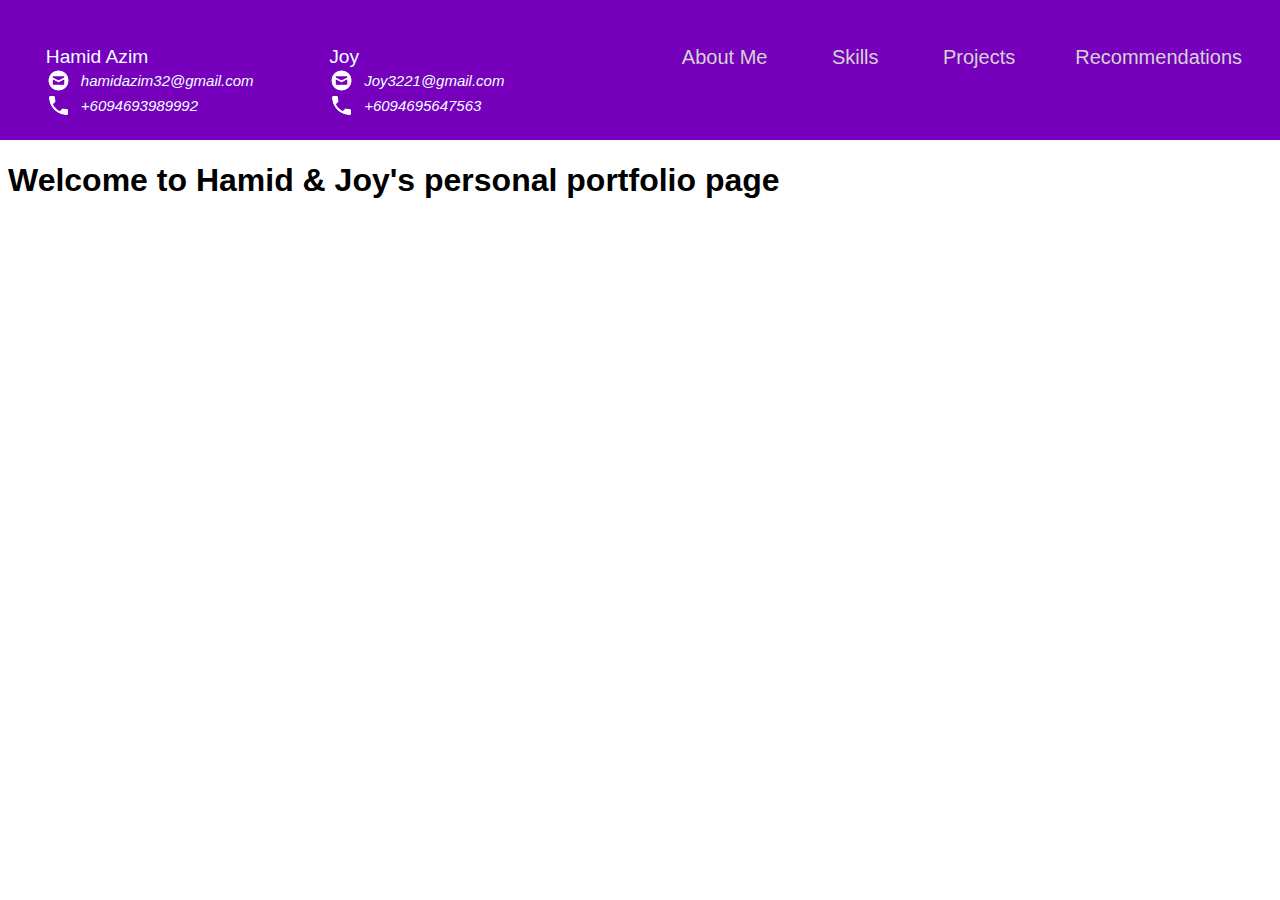
==== personal_portfolio.html @ 17ca8b23 "Portfolio project/ added navbar and welcome" ====
<!DOCTYPE html>
<html lang="en">
<head>
    <meta charset="UTF-8">
    <meta http-equiv="X-UA-Compatible" content="IE=edge">
    <meta name="viewport" content="width=device-width, initial-scale=1.0">
    <title>Personal Portfolio</title>
    <link rel="stylesheet" href="css\style.css">
</head>
<body>
    <nav>
        <div id="navbar">
          <div class="profile_name">
            Hamid Azim
            <div class="contact_info">
              <img src="Images\envelope.png" />
            hamidazim32@gmail.com
          </div>
          <div style="clear:both;"></div>
          <div class="contact_info">
            <img src="Images\phone.png"/>
            +6094693989992
  
          </div>
          </div>
          <div class="profile_name">
            Joy
            <div class="contact_info">
              <img src="Images\envelope.png" />
            Joy3221@gmail.com
          </div>
          <div style="clear:both;"></div>
          <div class="contact_info">
            <img src="Images\phone.png"/>
            +6094695647563
  
          </div>
          </div>
          <div class="topdiv">
            <a class="topmenu" href="#about-me">About Me</a> <a class="topmenu" href="#skills">Skills</a> <a class="topmenu" href="#projects">Projects</a><a class="topmenu" href="#recommendation">Recommendations</a>
            <!-- Add the links for Skills, Projects and Recommendation here -->
  
          </div>
        </div>    
      </nav>
      <div id="welcome-section">
        <h1>Welcome to Hamid & Joy's personal portfolio page </h1>
      </div>
</body>
</html>
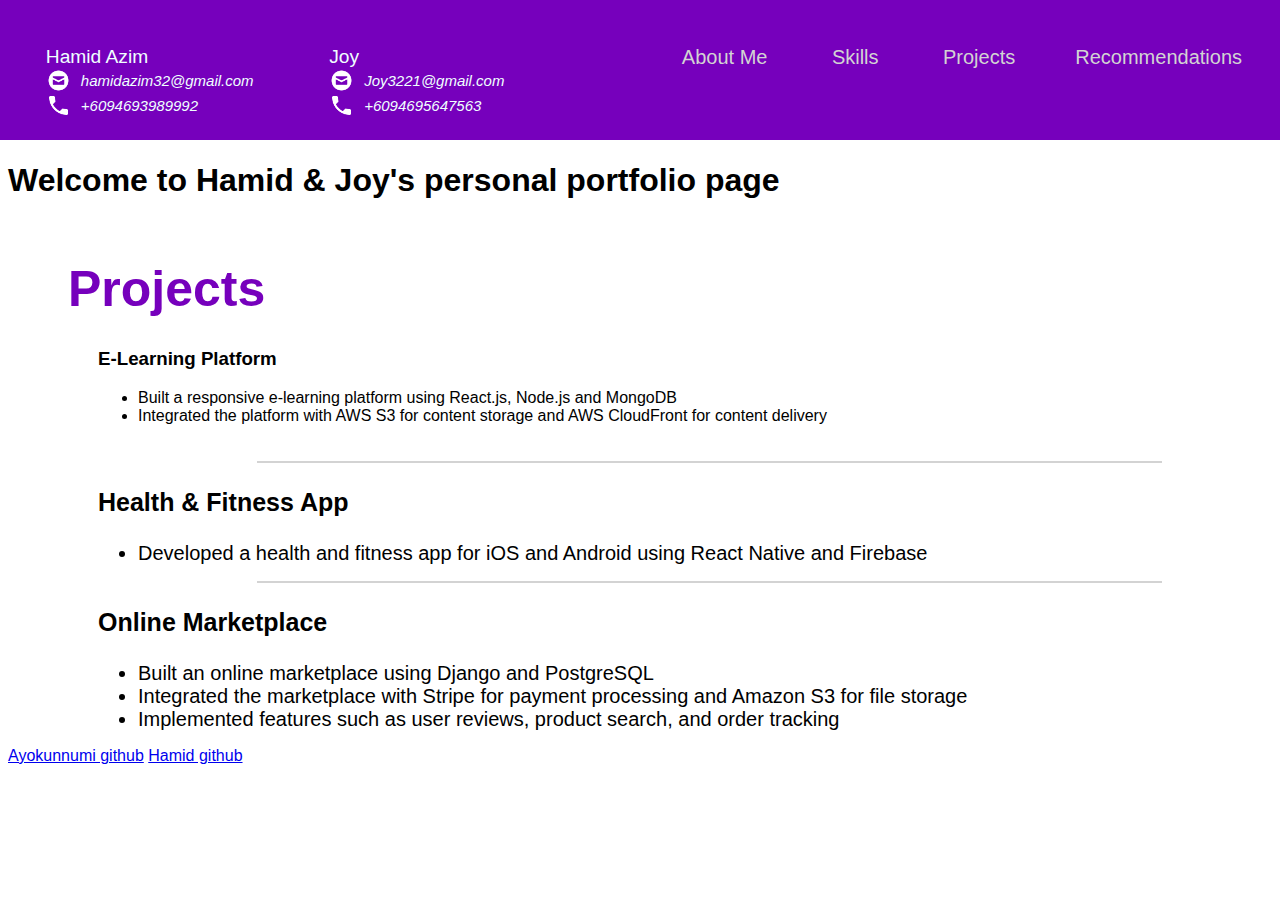
==== commit a007b9ea: "Edit Projects" ====
--- a/personal_portfolio.html
+++ b/personal_portfolio.html
@@ -1,50 +1,92 @@
 <!DOCTYPE html>
 <html lang="en">
+
 <head>
-    <meta charset="UTF-8">
-    <meta http-equiv="X-UA-Compatible" content="IE=edge">
-    <meta name="viewport" content="width=device-width, initial-scale=1.0">
-    <title>Personal Portfolio</title>
-    <link rel="stylesheet" href="css\style.css">
+  <meta charset="UTF-8">
+  <meta http-equiv="X-UA-Compatible" content="IE=edge">
+  <meta name="viewport" content="width=device-width, initial-scale=1.0">
+  <title>Personal Portfolio</title>
+  <link rel="stylesheet" href="css\style.css">
 </head>
+
 <body>
-    <nav>
-        <div id="navbar">
-          <div class="profile_name">
-            Hamid Azim
-            <div class="contact_info">
-              <img src="Images\envelope.png" />
-            hamidazim32@gmail.com
-          </div>
-          <div style="clear:both;"></div>
-          <div class="contact_info">
-            <img src="Images\phone.png"/>
-            +6094693989992
-  
-          </div>
-          </div>
-          <div class="profile_name">
-            Joy
-            <div class="contact_info">
-              <img src="Images\envelope.png" />
-            Joy3221@gmail.com
-          </div>
-          <div style="clear:both;"></div>
-          <div class="contact_info">
-            <img src="Images\phone.png"/>
-            +6094695647563
-  
-          </div>
-          </div>
-          <div class="topdiv">
-            <a class="topmenu" href="#about-me">About Me</a> <a class="topmenu" href="#skills">Skills</a> <a class="topmenu" href="#projects">Projects</a><a class="topmenu" href="#recommendation">Recommendations</a>
-            <!-- Add the links for Skills, Projects and Recommendation here -->
-  
-          </div>
-        </div>    
-      </nav>
-      <div id="welcome-section">
-        <h1>Welcome to Hamid & Joy's personal portfolio page </h1>
+  <nav>
+    <div id="navbar">
+      <div class="profile_name">
+        Hamid Azim
+        <div class="contact_info">
+          <img src="Images\envelope.png" />
+          hamidazim32@gmail.com
+        </div>
+        <div style="clear:both;"></div>
+        <div class="contact_info">
+          <img src="Images\phone.png" />
+          +6094693989992
+
+        </div>
       </div>
+      <div class="profile_name">
+        Joy
+        <div class="contact_info">
+          <img src="Images\envelope.png" />
+          Joy3221@gmail.com
+        </div>
+        <div style="clear:both;"></div>
+        <div class="contact_info">
+          <img src="Images\phone.png" />
+          +6094695647563
+
+        </div>
+      </div>
+      <div class="topdiv">
+        <a class="topmenu" href="#about-me">About Me</a> <a class="topmenu" href="#skills">Skills</a> <a class="topmenu"
+          href="#projects">Projects</a><a class="topmenu" href="#recommendation">Recommendations</a>
+        <!-- Add the links for Skills, Projects and Recommendation here -->
+
+      </div>
+    </div>
+  </nav>
+  <div id="welcome-section">
+    <h1>Welcome to Hamid & Joy's personal portfolio page </h1>
+  </div>
+  <!-- Projects -->
+  <section class="projects" id="projects">
+    <h2>
+      Projects
+    </h2>
+    <div style="clear:both;"></div>
+
+    <div id="projects-container" class="projects-container">
+      <div class="project-title">
+        <h3>E-Learning Platform</h3>
+        <ul>
+          <li>Built a responsive e-learning platform using React.js, Node.js and MongoDB</li>
+          <li>Integrated the platform with AWS S3 for content storage and AWS CloudFront for content delivery</li>
+        </ul>
+      </div>
+      <hr>
+      <div class="project-card">
+        <h3>Health & Fitness App</h3>
+        <ul>
+          <li>Developed a health and fitness app for iOS and Android using React Native and Firebase</li>
+        </ul>
+      </div>
+      <hr>
+      <div class="project-card">
+        <h3>Online Marketplace</h3>
+        <ul>
+          <li>Built an online marketplace using Django and PostgreSQL</li>
+          <li>Integrated the marketplace with Stripe for payment processing and Amazon S3 for file storage</li>
+          <li>Implemented features such as user reviews, product search, and order tracking</li>
+        </ul>
+      </div>
+    </div>
+  </section>
+  <div style="clear:both;"></div>
+  <footer id="profile-link">
+    <a href="https://github.com/Ayokunnumi1" target=" _blank">Ayokunnumi github</a>
+    <a href="https://github.com/hamidazim321" target=" _blank">Hamid github</a>
+  </footer>
 </body>
+
 </html>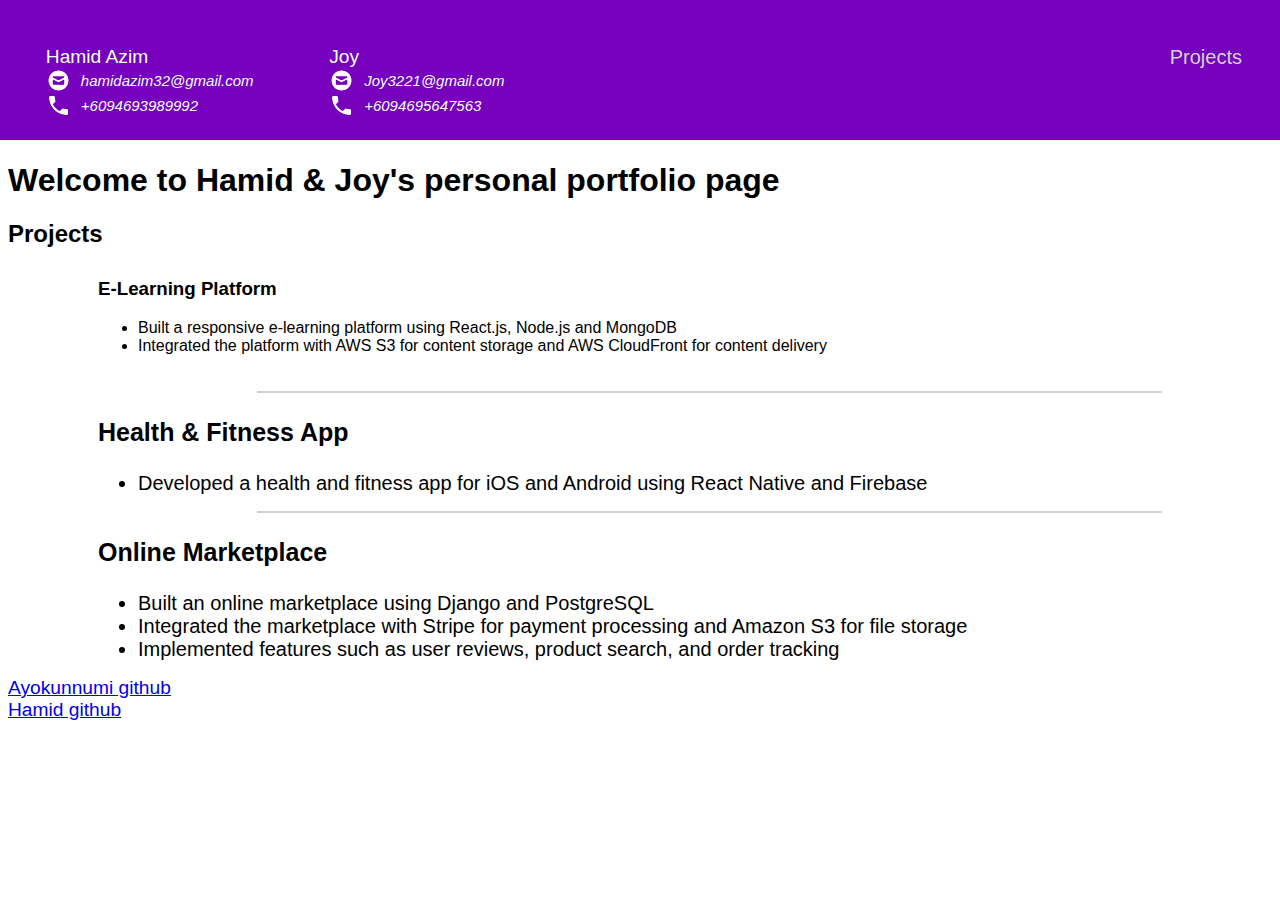
==== commit f024a43b: "Final Version Portfolio Project" ====
--- a/personal_portfolio.html
+++ b/personal_portfolio.html
@@ -39,8 +39,7 @@
         </div>
       </div>
       <div class="topdiv">
-        <a class="topmenu" href="#about-me">About Me</a> <a class="topmenu" href="#skills">Skills</a> <a class="topmenu"
-          href="#projects">Projects</a><a class="topmenu" href="#recommendation">Recommendations</a>
+        <a class="topmenu" href="#projects">Projects</a>
         <!-- Add the links for Skills, Projects and Recommendation here -->
 
       </div>
@@ -84,7 +83,7 @@
   </section>
   <div style="clear:both;"></div>
   <footer id="profile-link">
-    <a href="https://github.com/Ayokunnumi1" target=" _blank">Ayokunnumi github</a>
+    <a href="https://github.com/Ayokunnumi1" target=" _blank">Ayokunnumi github</a><br>
     <a href="https://github.com/hamidazim321" target=" _blank">Hamid github</a>
   </footer>
 </body>
